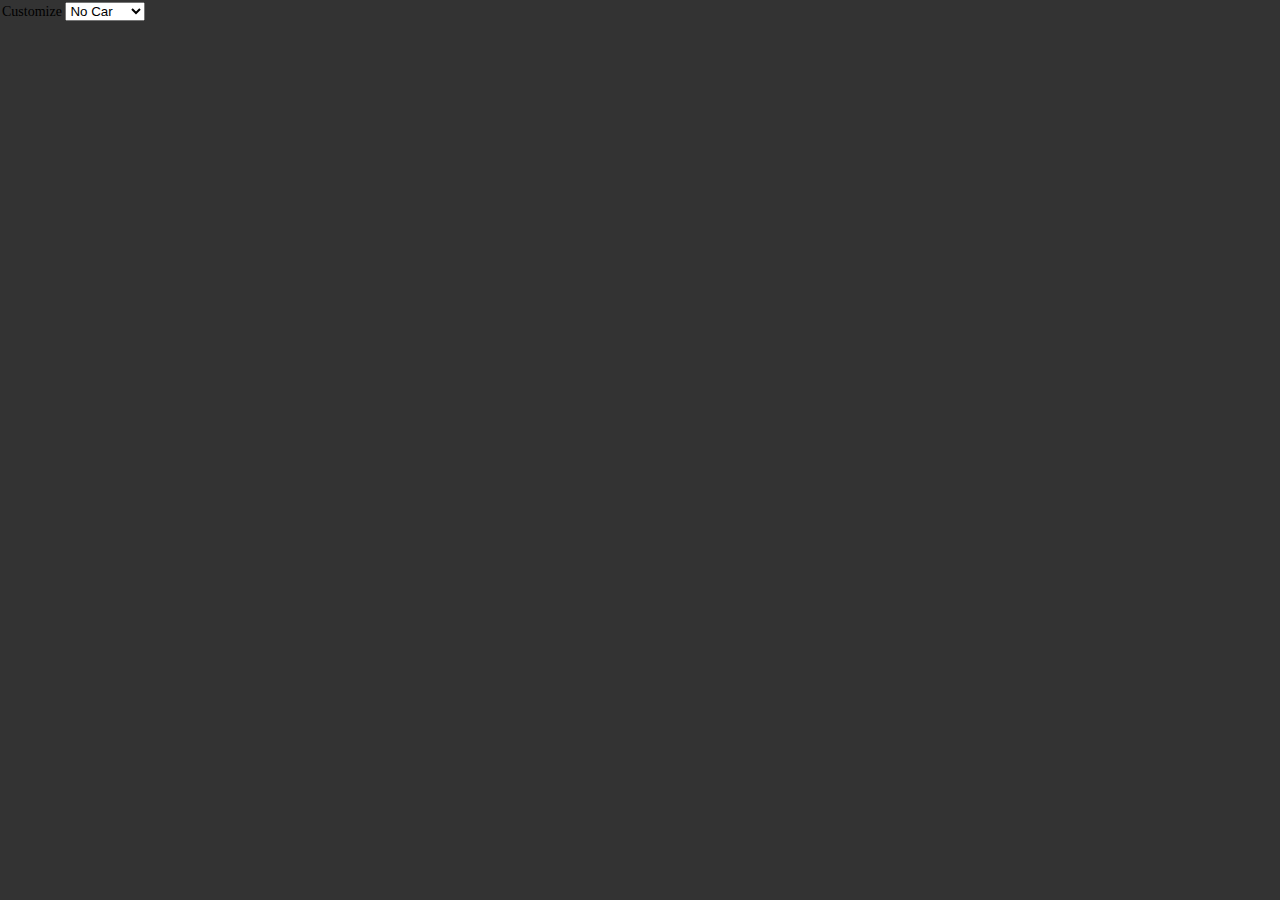
==== index.html @ 559a67dc "Update index.html" ====
<!doctype html>
<html
	lang="en"
	class="dark"
	style="font-size: 14px; height: 100vh; width: 100vw; padding: 0; margin: 0"
>
	<head>
		<meta charset="UTF-8" />
		<link rel="icon" type="image/svg+xml" href="/vite.svg" />
		<meta name="viewport" content="width=device-width, initial-scale=1.0" />
		<title>Bryan Matrix Prototype</title>
	</head>
	<body
		style="height: 100%; width: 100%; padding: 0; margin: 0; position: relative"
	>
		<div
			id="app"
			style="height: 100%; width: 100%; background-color: #333"
		></div>
		<div id="loader" style="position: absolute; top: 2px; right: 2px"></div>
		<div style="position: absolute; top: 2px; left: 2px; z-index: 10">
			Customize
			<select id="select">
				<option value="none">None</option>
				<option value="No Car" selected>No Car</option>
				<option value="No Fabric">No Fabric</option>
			</select>
		</div>
		<script type="module">
			// run `bun run build`
			import { DoppleXR } from "/V2D2IntegrationTesting/dopple-sdk.js";

			const selection = { "Customize": "No Car" };

			const dopple = new DoppleXR({
				container: document.getElementById("app"),
				selection,
				productVersion: "3",
				owner: "dopple",
				workspace: "matrix",
				projectName: "carwithoutextension",
			});

			await dopple.load();

			// Optional - load will already call this once.
			dopple.resize();

			dopple.run();

			dopple.loadingManager.onProgress = (_url, loaded, total) => {
				document.getElementById("loader").innerHTML =
					`Loaded ${loaded} of ${total}`;
			};

			dopple.loadingManager.onLoad = () => {
				document.getElementById("loader").innerHTML = "";
			};

			// update Selection
			selection["Customize"] = "No Car";
			await dopple.updateSelection(selection);

			document.getElementById("select").onchange = (e) => {
				// update selection Partially
				dopple.updateSelection({ "Customize": e.target.value });
			};
		</script>
	</body>
</html>
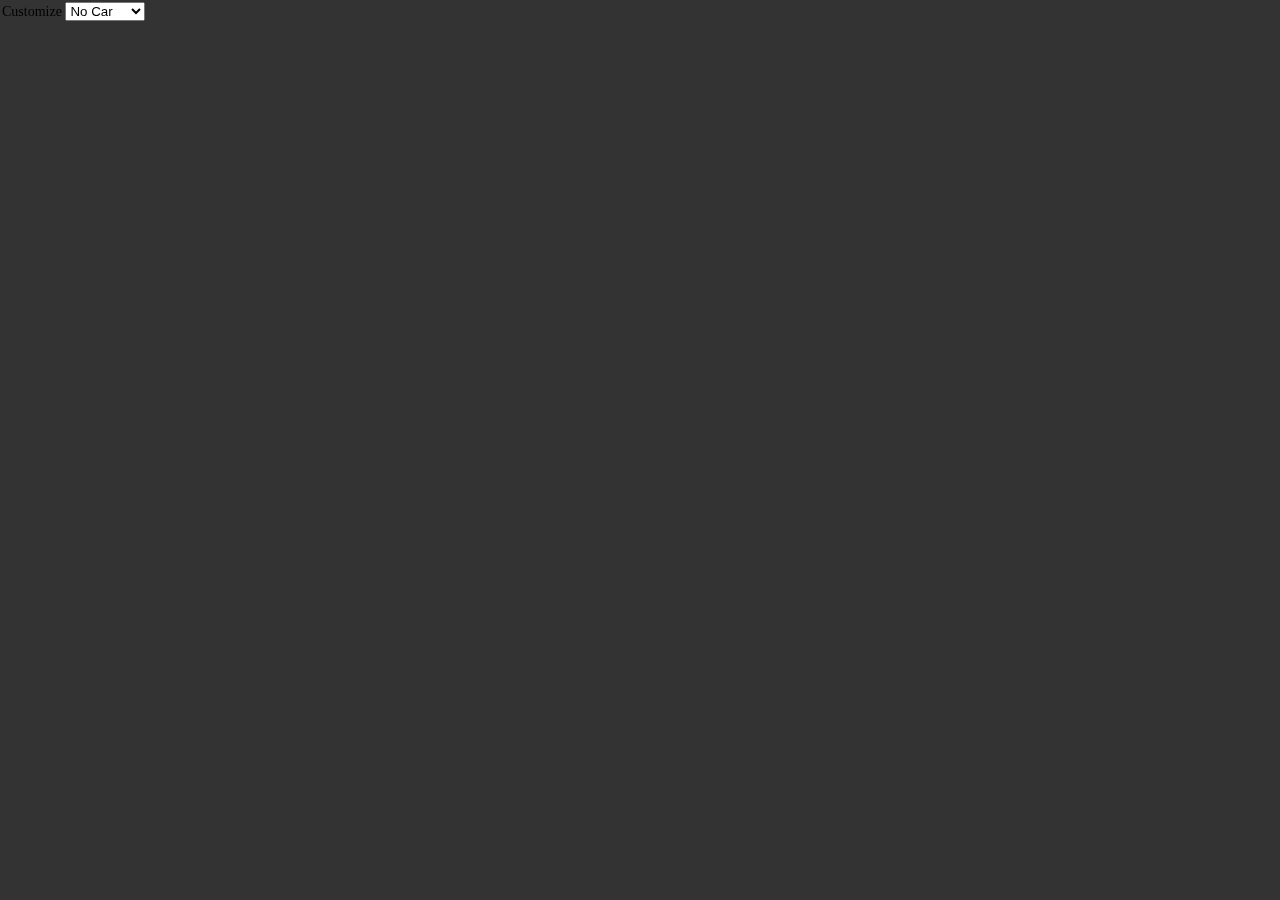
==== commit e084817e: "updated file path for js" ====
--- a/index.html
+++ b/index.html
@@ -28,7 +28,7 @@
 		</div>
 		<script type="module">
 			// run `bun run build`
-			import { DoppleXR } from "/V2D2IntegrationTesting/dopple-sdk.js";
+			import { DoppleXR } from "/js/dopple-sdk.js";
 
 			const selection = { "Customize": "No Car" };
 
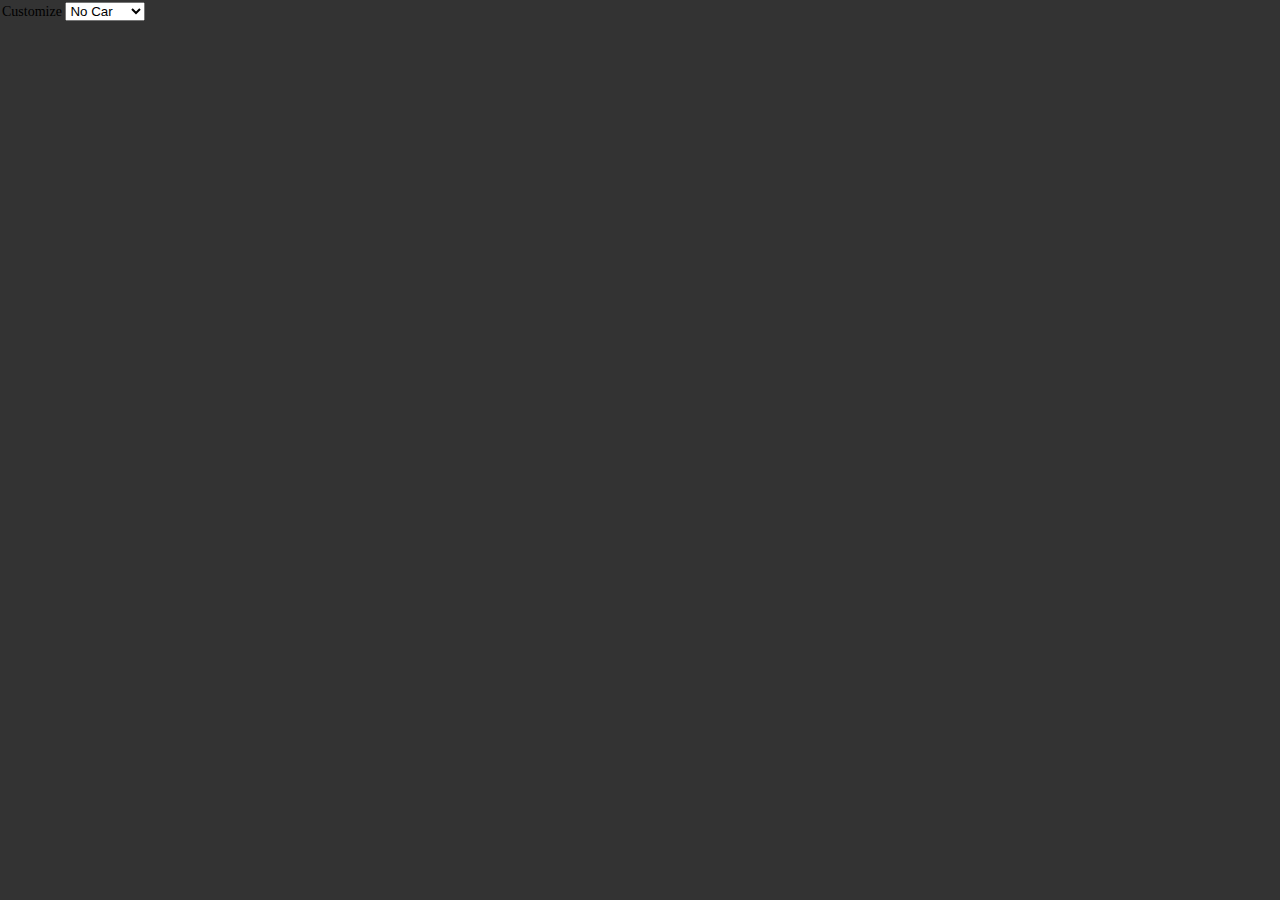
==== commit 10fd4e7d: "permalink js link" ====
--- a/index.html
+++ b/index.html
@@ -28,7 +28,7 @@
 		</div>
 		<script type="module">
 			// run `bun run build`
-			import { DoppleXR } from "/js/dopple-sdk.js";
+			import { DoppleXR } from "https://github.com/Cooptacular/V2D2IntegrationTesting/blob/e084817e51dfce517df4d85638227f0c2ff1f996/js/dopple-sdk.js";
 
 			const selection = { "Customize": "No Car" };
 
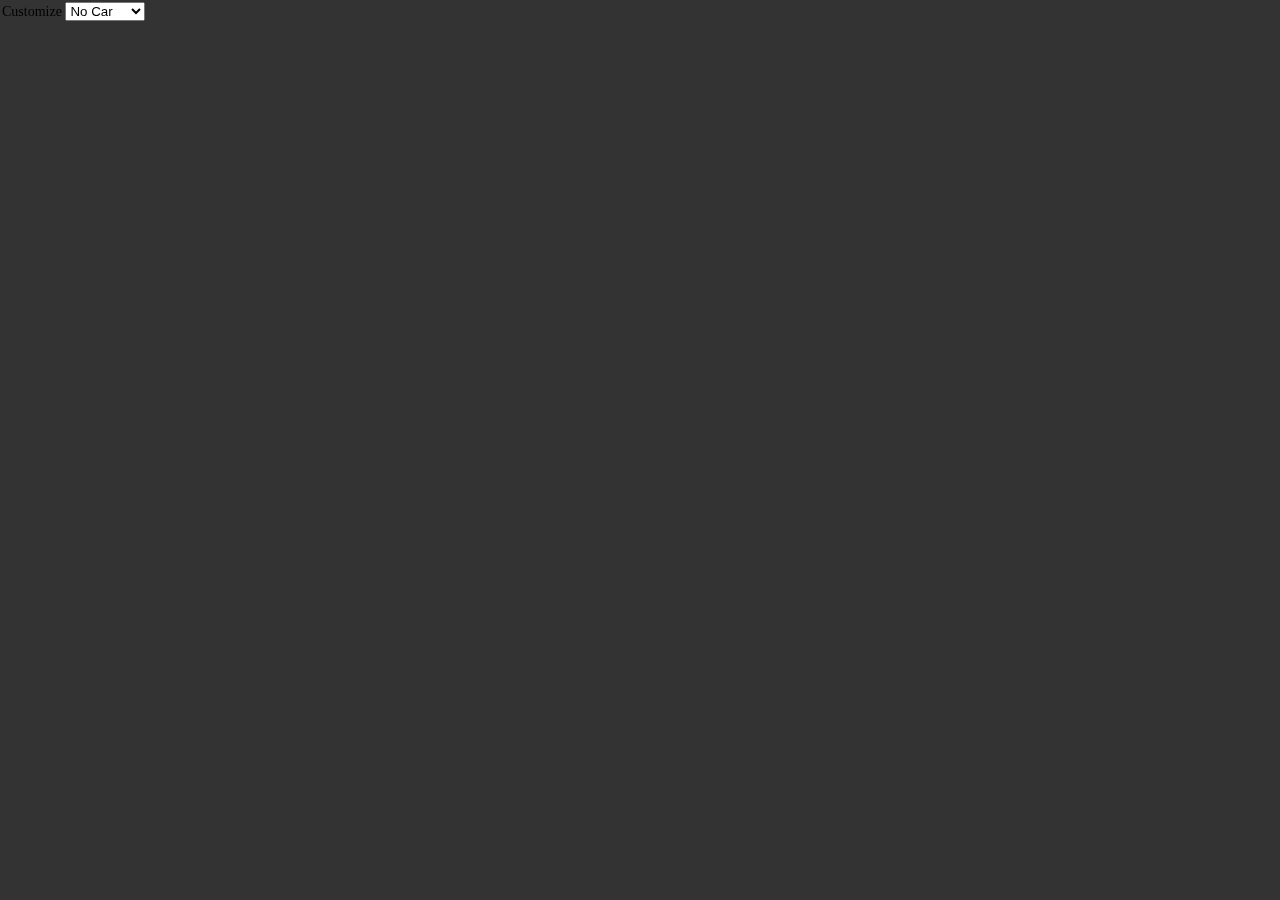
==== commit 0d6511ca: "Update index.html" ====
--- a/index.html
+++ b/index.html
@@ -28,7 +28,7 @@
 		</div>
 		<script type="module">
 			// run `bun run build`
-			import { DoppleXR } from "https://github.com/Cooptacular/V2D2IntegrationTesting/blob/e084817e51dfce517df4d85638227f0c2ff1f996/js/dopple-sdk.js";
+			import { DoppleXR } from "/js/dopple-sdk.js";
 
 			const selection = { "Customize": "No Car" };
 
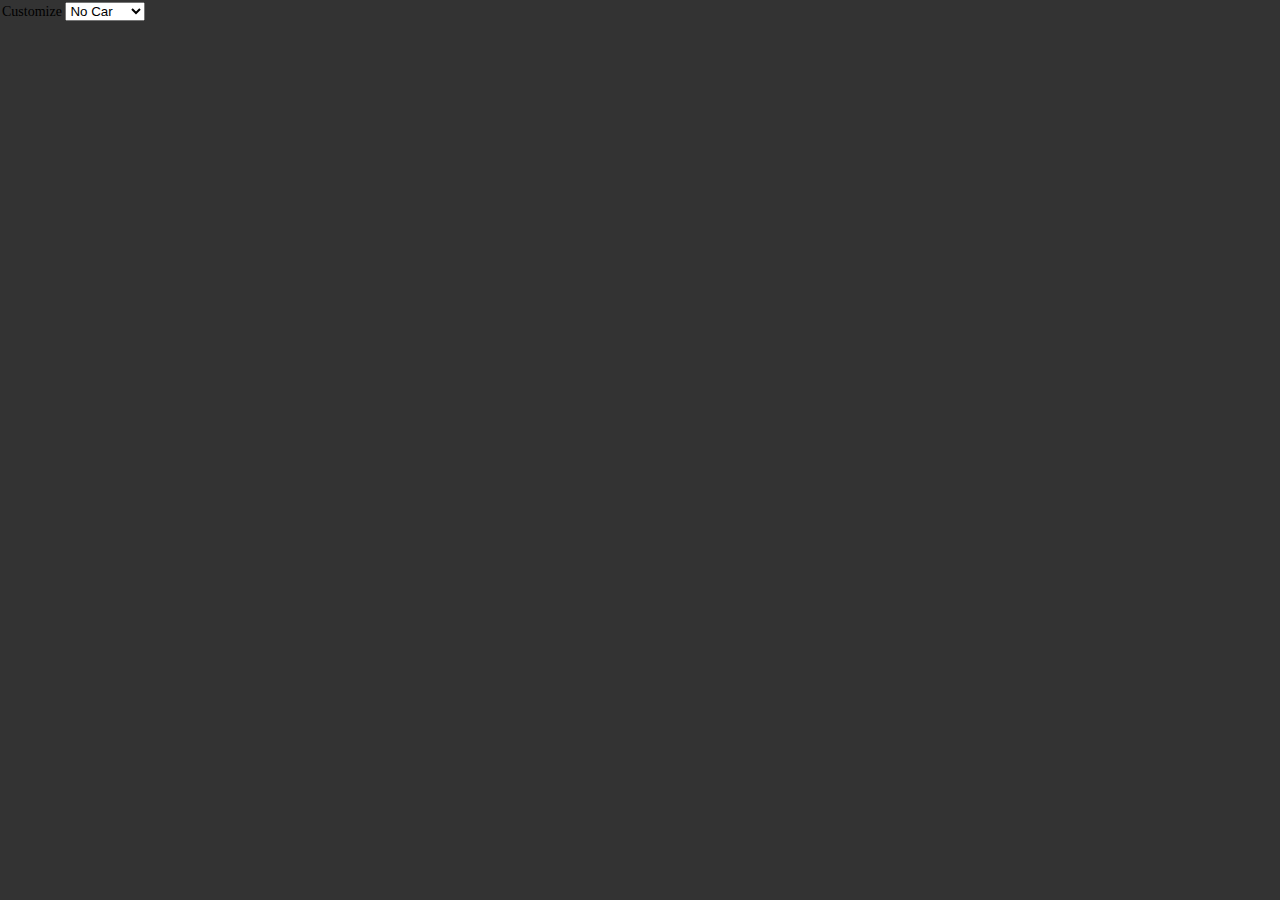
==== commit 954a54e0: "Update index.html" ====
--- a/index.html
+++ b/index.html
@@ -8,27 +8,10 @@
 		<meta charset="UTF-8" />
 		<link rel="icon" type="image/svg+xml" href="/vite.svg" />
 		<meta name="viewport" content="width=device-width, initial-scale=1.0" />
-		<title>Bryan Matrix Prototype</title>
-	</head>
-	<body
-		style="height: 100%; width: 100%; padding: 0; margin: 0; position: relative"
-	>
-		<div
-			id="app"
-			style="height: 100%; width: 100%; background-color: #333"
-		></div>
-		<div id="loader" style="position: absolute; top: 2px; right: 2px"></div>
-		<div style="position: absolute; top: 2px; left: 2px; z-index: 10">
-			Customize
-			<select id="select">
-				<option value="none">None</option>
-				<option value="No Car" selected>No Car</option>
-				<option value="No Fabric">No Fabric</option>
-			</select>
-		</div>
+		<title>Bryan Test Integration</title>
 		<script type="module">
 			// run `bun run build`
-			import { DoppleXR } from "/js/dopple-sdk.js";
+			import { DoppleXR } from "https://cooptacular.github.io/V2D2IntegrationTesting/js/dopple-sdk.js";
 
 			const selection = { "Customize": "No Car" };
 
@@ -66,5 +49,23 @@
 				dopple.updateSelection({ "Customize": e.target.value });
 			};
 		</script>
+	</head>
+	<body
+		style="height: 100%; width: 100%; padding: 0; margin: 0; position: relative"
+	>
+		<div
+			id="app"
+			style="height: 100%; width: 100%; background-color: #333"
+		></div>
+		<div id="loader" style="position: absolute; top: 2px; right: 2px"></div>
+		<div style="position: absolute; top: 2px; left: 2px; z-index: 10">
+			Customize
+			<select id="select">
+				<option value="none">None</option>
+				<option value="No Car" selected>No Car</option>
+				<option value="No Fabric">No Fabric</option>
+			</select>
+		</div>
+		
 	</body>
 </html>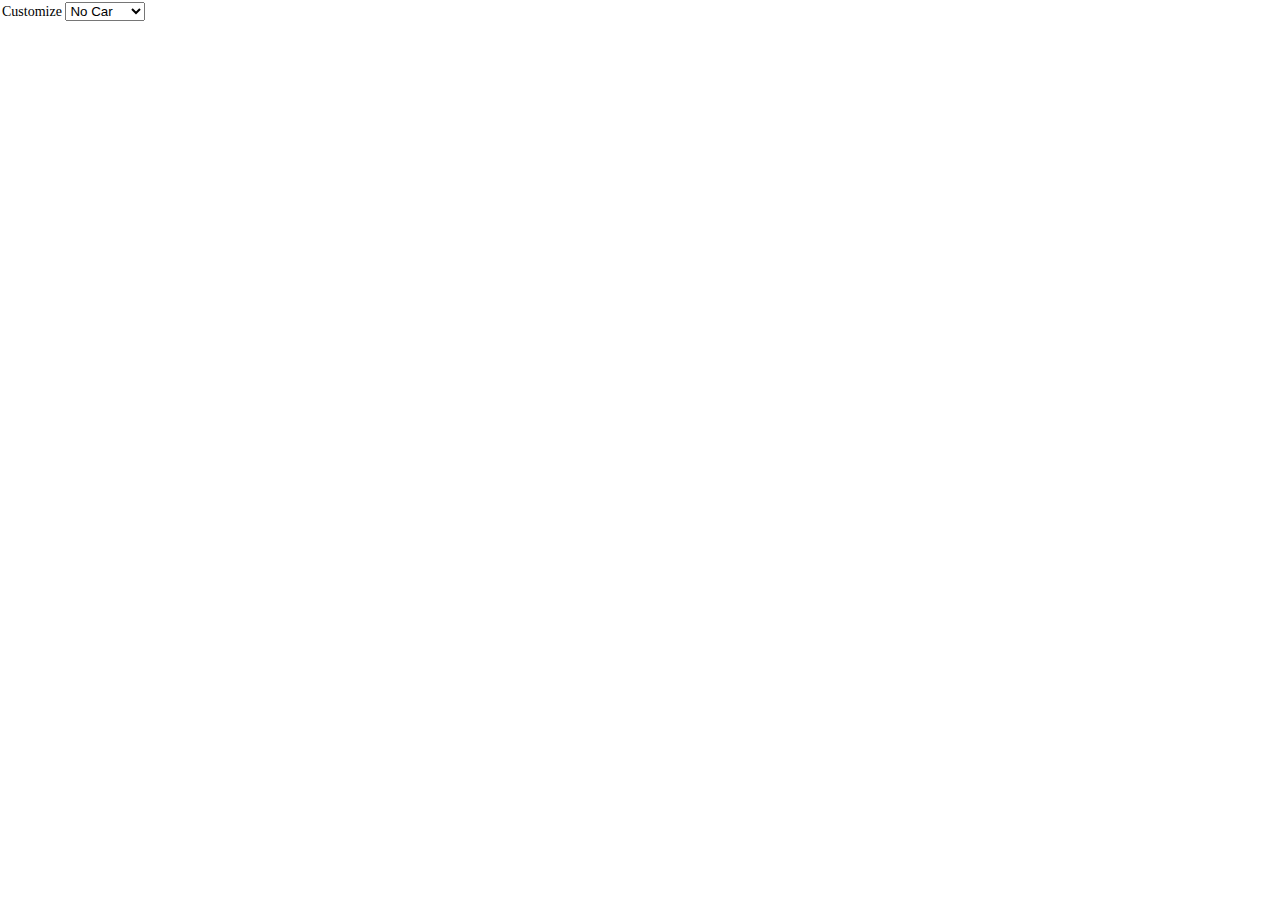
==== commit db304a7c: "css link" ====
--- a/index.html
+++ b/index.html
@@ -6,7 +6,7 @@
 >
 	<head>
 		<meta charset="UTF-8" />
-		<link rel="icon" type="image/svg+xml" href="/vite.svg" />
+		<link rel="stylesheet" href="/css/style.css">
 		<meta name="viewport" content="width=device-width, initial-scale=1.0" />
 		<title>Bryan Test Integration</title>
 		<script type="module">
@@ -50,13 +50,10 @@
 			};
 		</script>
 	</head>
-	<body
-		style="height: 100%; width: 100%; padding: 0; margin: 0; position: relative"
-	>
+	<body>
 		<div
-			id="app"
-			style="height: 100%; width: 100%; background-color: #333"
-		></div>
+			id="app">
+		</div>
 		<div id="loader" style="position: absolute; top: 2px; right: 2px"></div>
 		<div style="position: absolute; top: 2px; left: 2px; z-index: 10">
 			Customize
--- a/css/style.css
+++ b/css/style.css
@@ -0,0 +1,13 @@
+body {
+	height: 100%; 
+	width: 100%;
+	padding: 0;
+	margin: 0;
+	position: relative"
+}
+
+#app {
+	height: 100%;
+	width: 100%;
+	background-color: #333";
+}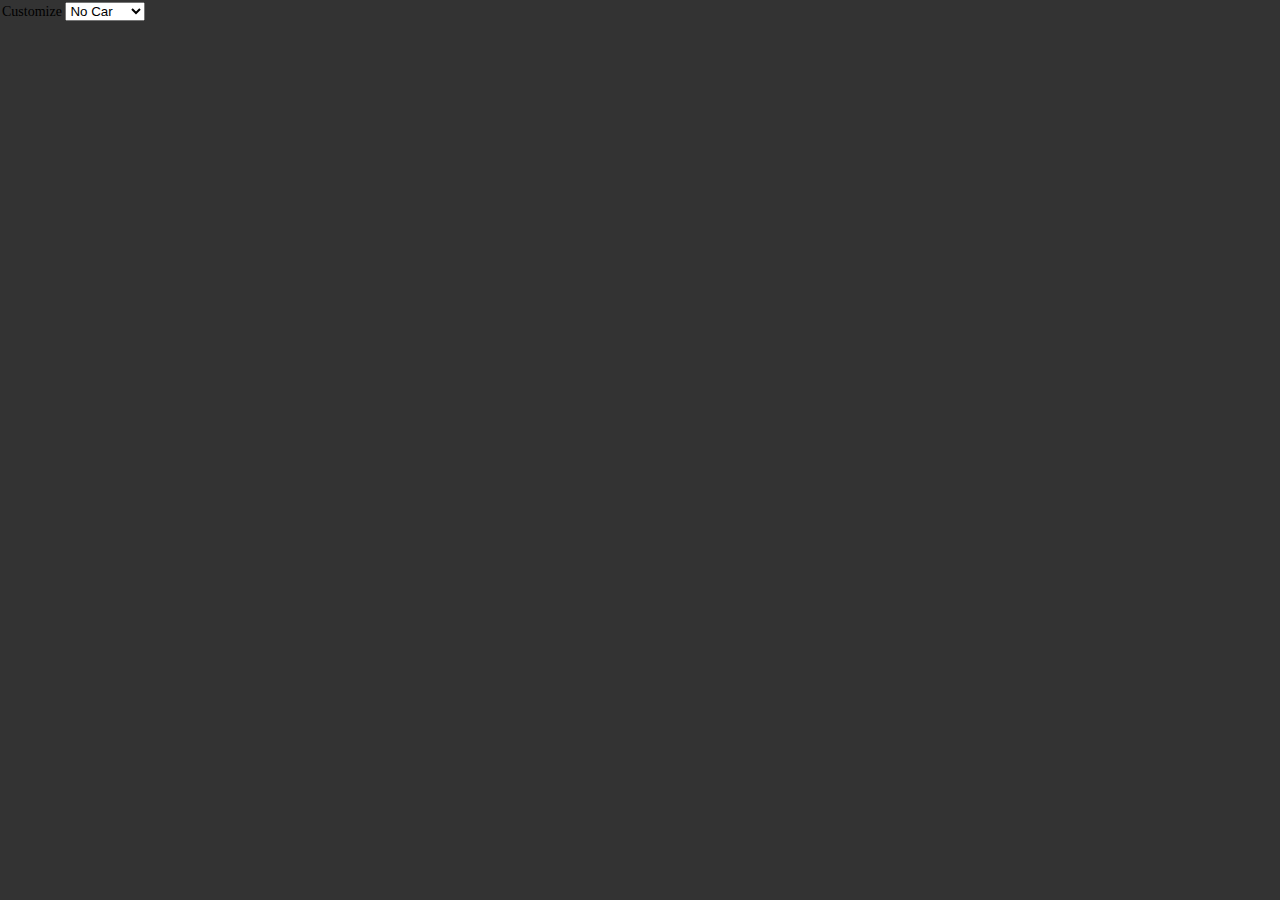
==== commit 3f2e69cd: "Update index.html" ====
--- a/index.html
+++ b/index.html
@@ -6,7 +6,7 @@
 >
 	<head>
 		<meta charset="UTF-8" />
-		<link rel="stylesheet" href="/css/style.css">
+		<link rel="icon" type="image/svg+xml" href="/vite.svg" />
 		<meta name="viewport" content="width=device-width, initial-scale=1.0" />
 		<title>Bryan Test Integration</title>
 		<script type="module">
@@ -50,10 +50,13 @@
 			};
 		</script>
 	</head>
-	<body>
+	<body
+		style="height: 100%; width: 100%; padding: 0; margin: 0; position: relative"
+	>
 		<div
-			id="app">
-		</div>
+			id="app"
+			style="height: 100%; width: 100%; background-color: #333"
+		></div>
 		<div id="loader" style="position: absolute; top: 2px; right: 2px"></div>
 		<div style="position: absolute; top: 2px; left: 2px; z-index: 10">
 			Customize
@@ -65,4 +68,5 @@
 		</div>
 		
 	</body>
-</html>+</html>
+
